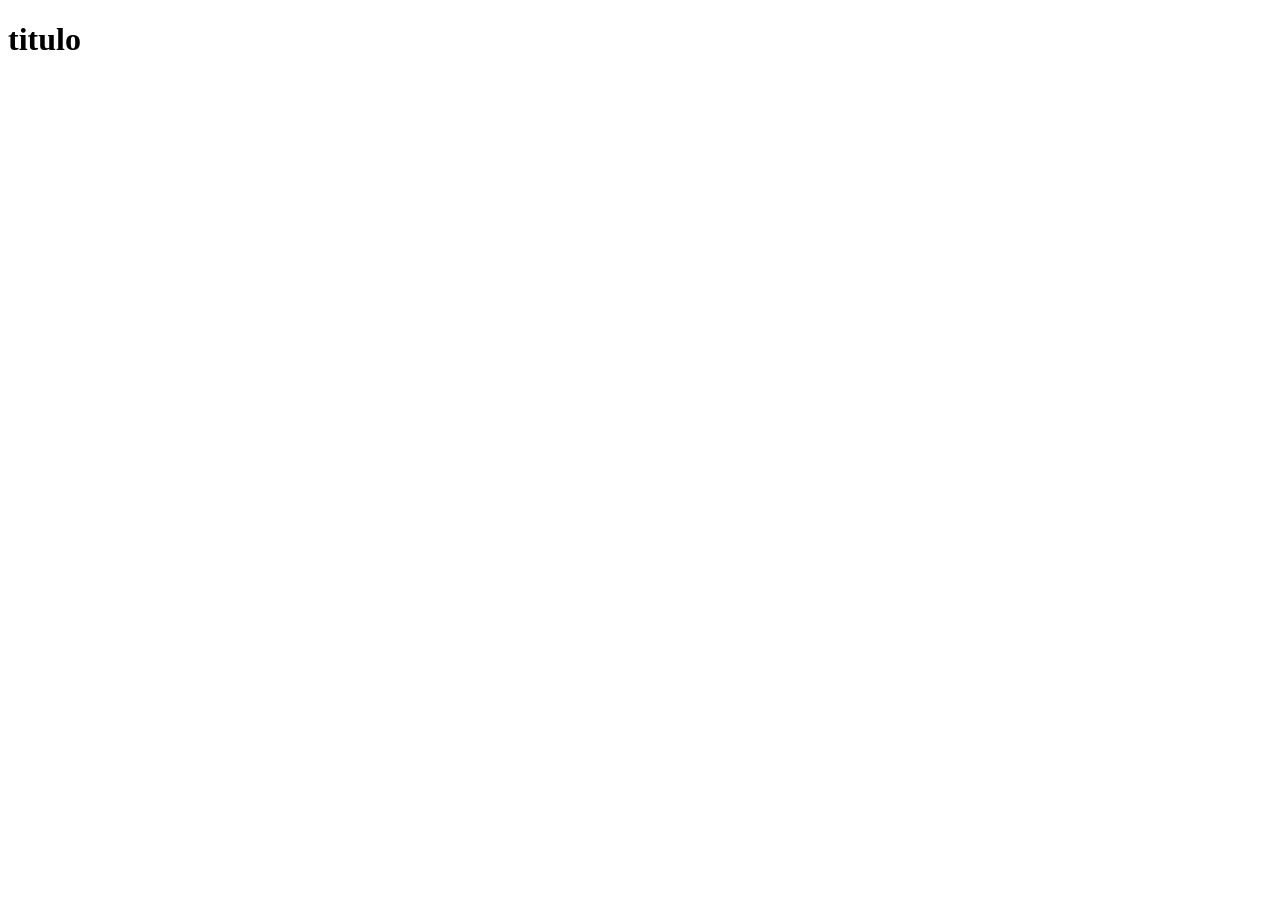
==== biblioteca-web/index.html @ 071ea53e "jajaja ddd" ====
<!DOCTYPE html>
<html lang="en">
<head>
    <meta charset="UTF-8">
    <meta name="viewport" content="width=device-width, initial-scale=1.0">
    <title>Document</title>
     <link rel="stylesheet" href="css/style.css">
</head>
<body>
    <h1>titulo</h1>
    <script src="js/script.js"></script>
</body>
</html>
---- biblioteca-web/css/style.css ----
.h1{
    color: blue;
}
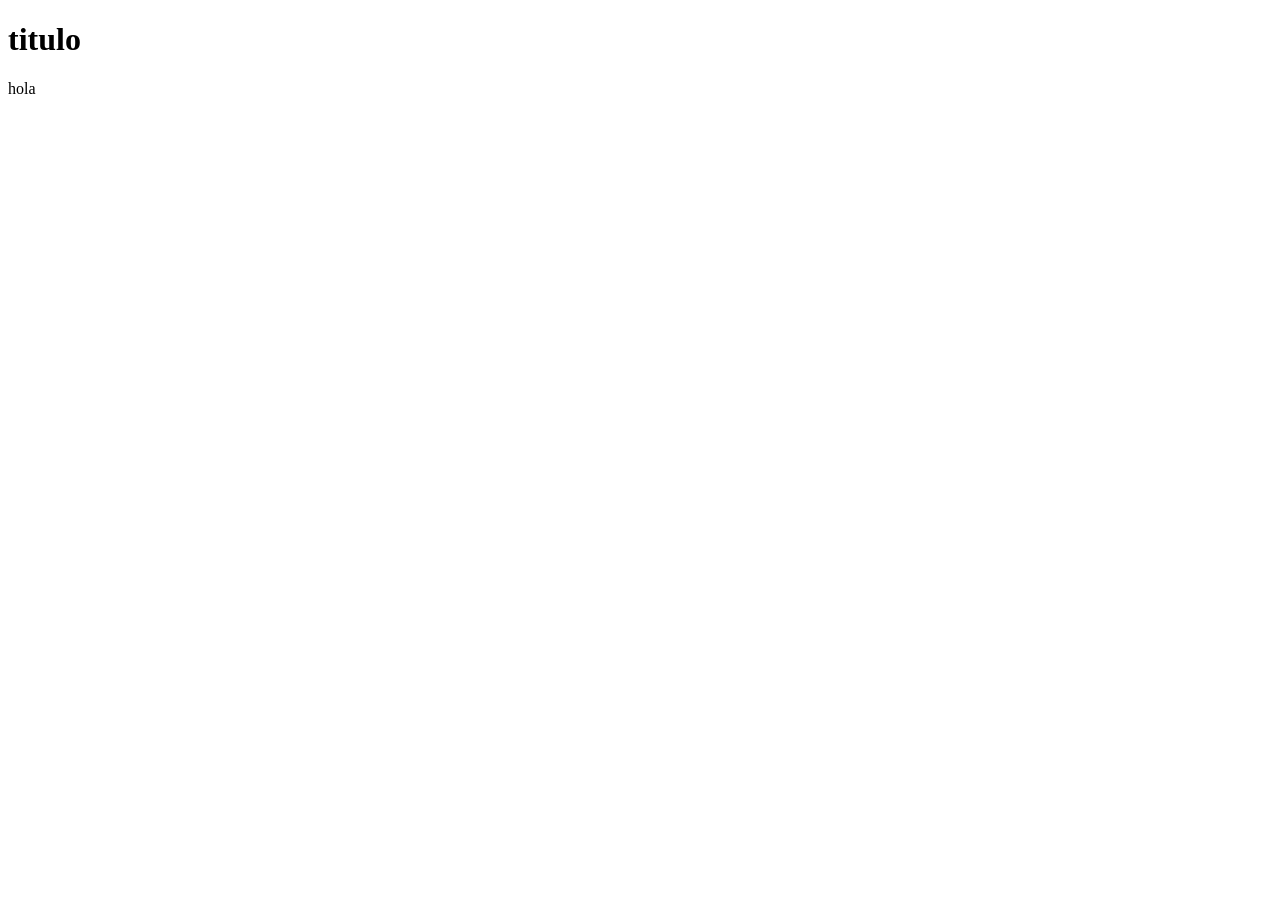
==== commit 41d2bcee: "ajajaaaoia" ====
--- a/biblioteca-web/index.html
+++ b/biblioteca-web/index.html
@@ -8,6 +8,7 @@
 </head>
 <body>
     <h1>titulo</h1>
+    <p>hola</p>
     <script src="js/script.js"></script>
 </body>
 </html>
--- a/biblioteca-web/css/style.css
+++ b/biblioteca-web/css/style.css
@@ -1,3 +1,8 @@
 .h1{
     color: blue;
+}
+.p{
+    text-align: center;
+    color: red;
+
 }
